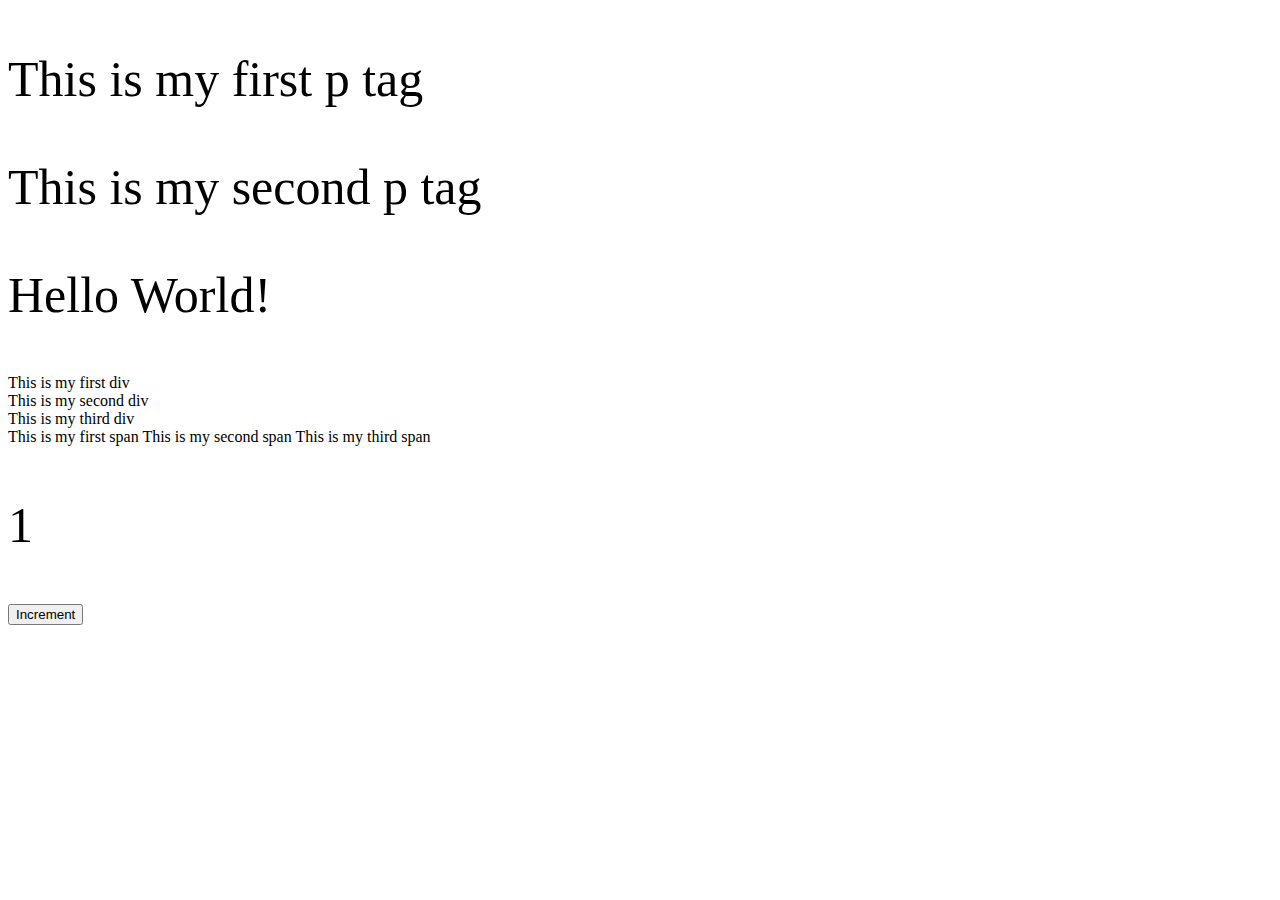
==== index.html @ fe036c57 "March 3, 2025" ====
<!DOCTYPE html>
<html>

<head>
  <meta name="viewport" content="width=device-width">
  <title>DOM</title>
  <link href="style.css" rel="stylesheet" type="text/css" />
</head>

<body>
    <p>This is my first p tag</p>
    <p>This is my second p tag</p>

    <p id="hello">Hello World!</p>

    <div>This is my first div</div>
    <div id="second">This is my second div</div>
    <div class="third">This is my third div</div>

    <span class="sample">This is my first span</span>
    <span class="sample">This is my second span</span>
    <span class="sample">This is my third span</span>

    <div id="about">

    </div>
    <p id="counter">1</p>
    <button id="increment">Increment</button>
</body>

</html>
---- style.css ----
p {
    font-size: 50px;
}
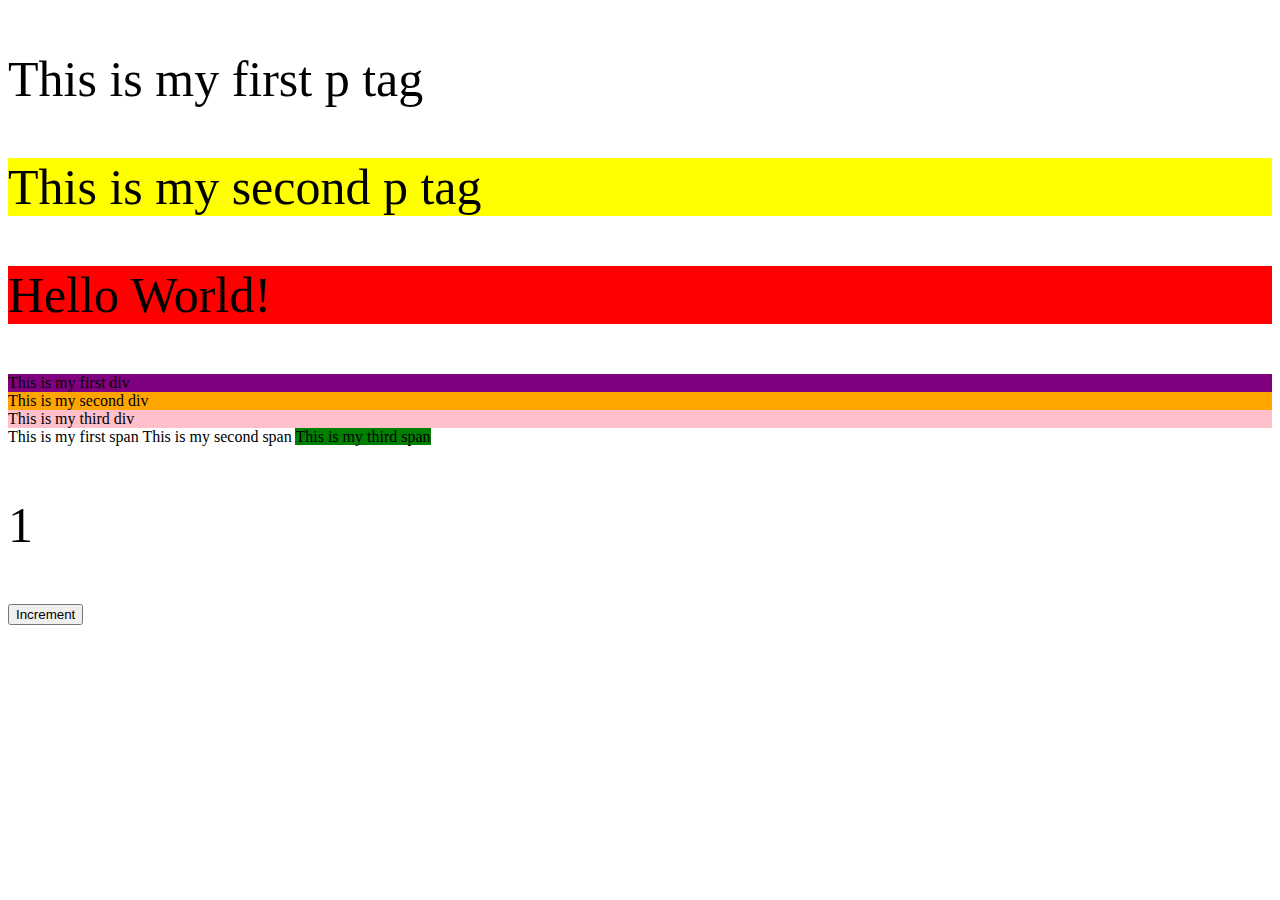
==== commit 527f6731: "March 3, 2025" ====
--- a/index.html
+++ b/index.html
@@ -26,6 +26,12 @@
     </div>
     <p id="counter">1</p>
     <button id="increment">Increment</button>
+
+    <script src="script.js"></script>
+    <!-- <script>
+      console.log("Script tag in the HTML");
+      alert("Hello user!");
+    </script> -->
 </body>
 
 </html>--- a/style.css
+++ b/style.css
@@ -1,3 +1,7 @@
 p {
     font-size: 50px;
 }
+
+/* #hello {
+    background-color: red;
+} */
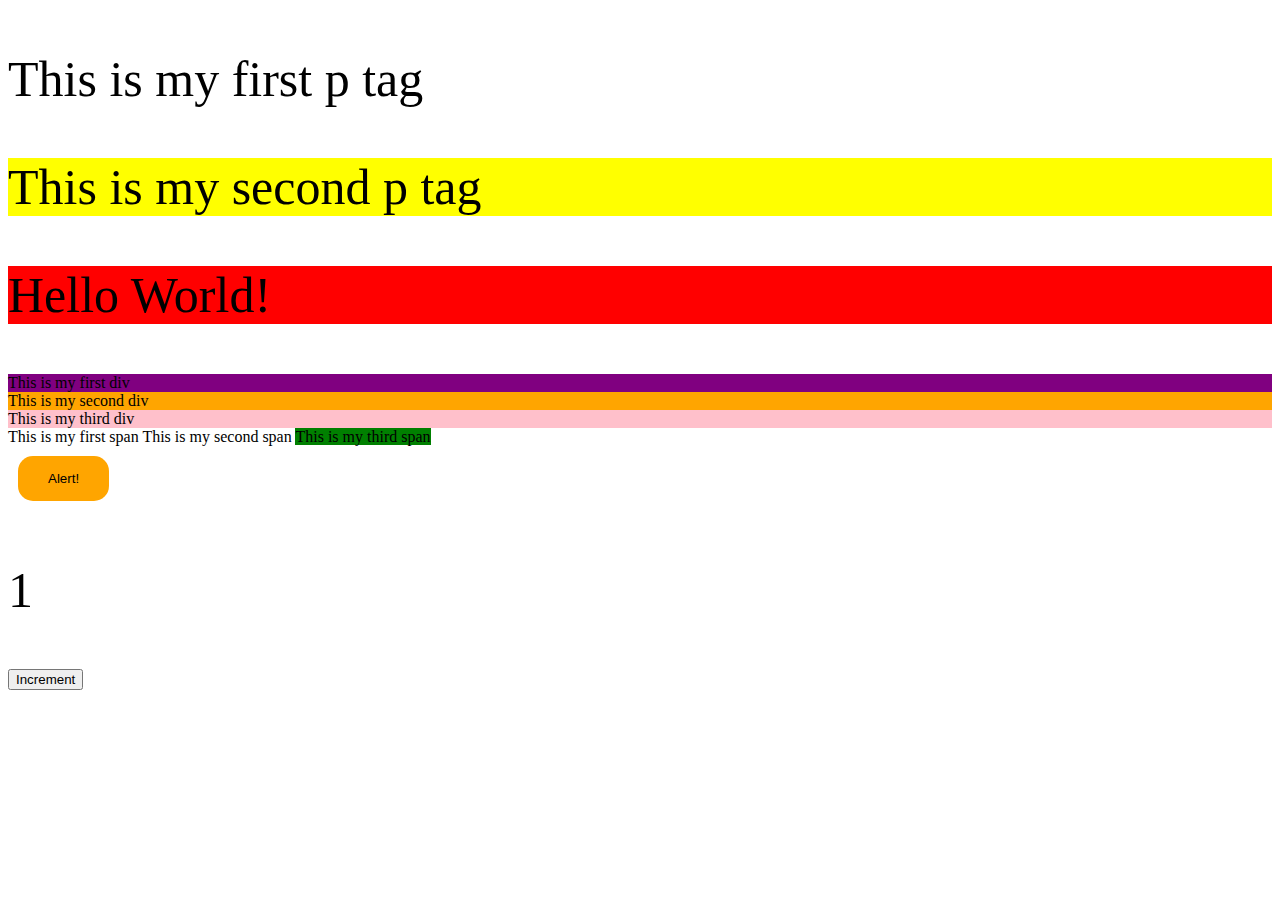
==== commit bb2ad176: "March 4, 2025" ====
--- a/index.html
+++ b/index.html
@@ -22,7 +22,9 @@
     <span class="sample">This is my third span</span>
 
     <div id="about">
-
+      <!-- <div>
+        <button>Alert!</button>
+      </div> -->
     </div>
     <p id="counter">1</p>
     <button id="increment">Increment</button>
